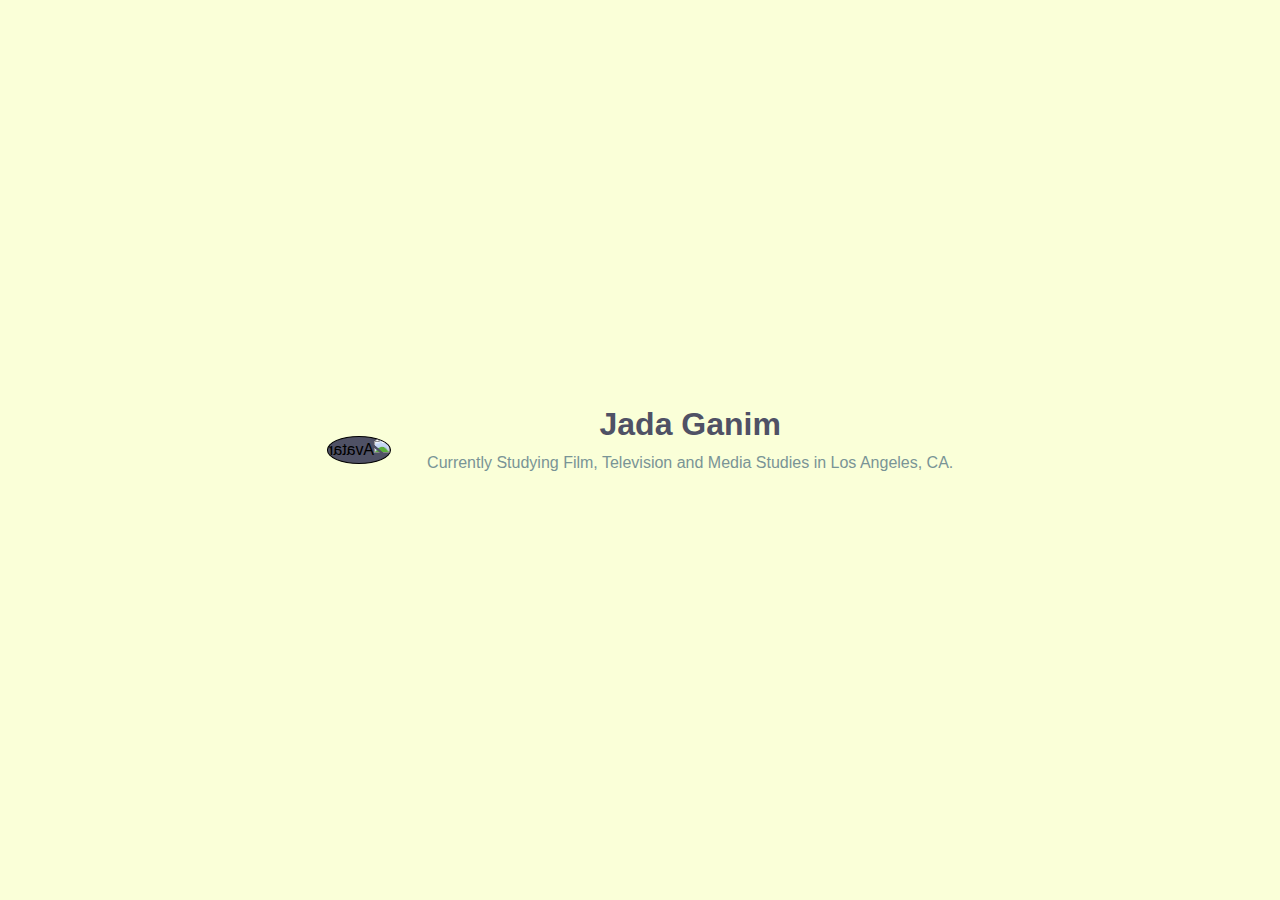
==== index.html @ 22060380 "Testing Phase" ====
<!DOCTYPE html>
<html lang ="en">
    <head>
        <meta charset="UTF-8">
        <meta http-equiv="X-US-Compatible" content="IE=edge">
        <meta name="viewport" content="width=device-width, initial-scale = 1.0">
        <link rel="stylesheet" href="styles/test.css">
        <title> Jada Ganim </title>
    </head>

    <body style="background-color:#FAFFD8;">
        <div class="container">
            <section id="home"  class="frontBody">

                <div class="frontDiv">
                    <div class ="front_img">
                        <img src="assets/profile/jadaPic_ccexpress.png" alt="Avatar">
                    </div>
                    <div class="front_text">
                        <h1> Jada Ganim </h1>
                        <p>
                            Currently Studying Film, Television and Media Studies in Los Angeles, CA.
                        </p>
                        <div class="logos">
                            <a href="https://linkedin.com/in/jada-ganim/" class="image fit"><img src="assets/logos/linkedin.png" alt="" /></a>
                            <a href="https://instagram.com/jadaganim/" class="image fit"><img src="assets/logos/insta.png" alt="" /></a>
                            <a href="https://www.youtube.com/channel/UCwjWRIlTnAnvnU1R6on0Ovg" class="image fit"><img src="assets/logos/yt.png" alt="" /></a>
                        </div>
                    </div>
                </div>
            </section>

            <section id="new" class="newBody">
                <div class="header_text">
                    <h1> New Releases </h1>
                </div>
                <!-- Boxes -->
                <div class="thumbnails">
                    <div class="box">
                        <iframe width="800" height="350" src="https://www.youtube.com/embed/wolixDx71ws" class="imagefit"></iframe>
                        <div class="inner">
                            <h3>Sweet Dreams Of A California Summer</h3>
                            <h4>Genre: Comedy Short Film</h4>
                            <p>A group of friends spend their last summer day together before going off to college. After getting invited to a party, the group individually have very different experiences.</p>
                        </div>
                    </div>
                </div>
            </section>

            <section id="movie"  class="movieBody">
                <div class="header_text">
                    <h1> Movie Spotlight </h1>
                </div>
                
                <div class="thumbnails">
                    <div class="boxmov">
                        <iframe width="800" height="350" src="https://www.youtube.com/embed/wolixDx71ws" class="imagefit"></iframe>
                        <div class="inner">
                            <h3>Sweet Dreams of a California Summer</h3>
                            <p>A group of friends spend their last summer day together before going off to college. After getting invited to a party, the group each have very different experiences.</p>
                        </div>
                    </div>
    
                    <div class="boxmov">
                        <iframe width="800" height="350" src="https://www.youtube.com/embed/KE_BcgLUi58" class="imagefit"></iframe>
                        <div class="inner">
                            <h3>The Girl Who Cried Wolf</h3>
                            <p>A young woman struggles to grasp the concept of understanding and accepting her identity.</p>
                        </div>
                    </div>

                    <div class="boxmov">
                        <iframe width="800" height="350" src="https://www.youtube.com/embed/LSjTJlUZkLY" class="imagefit"></iframe>
                        <div class="inner">
                            <h3>The House on the Hill</h3>
                            <p>A couple goes to an Airbnb for a date night getaway. The evening goes well until things begin to take a turn in the house.</p>
                        </div>
                    </div>

                    <div class="boxmov" data-flickity-options='{ "wrapAround": true }'>
                        <iframe width="800" height="350" src="https://www.youtube.com/embed/r0t9PRHX5FA" class="imagefit"></iframe>
                        <div class="inner">
                            <h3>Daydream</h3>
                            <p>Three homeless young adults spend everyday together living in the moment and taking in everything new. Being each others' only family, they are forced to take on their challenges together. </p>
                        </div>
                    </div>

                    <div class="boxmov">
                        <iframe width="800" height="350" src="https://www.youtube.com/embed/l10-ocIJxzw" class="imagefit"></iframe>
                        <div class="inner">
                            <h3>Best Part</h3>
                            <p>A film about artists and creative people using time during the global pandemic to make art. It shows solitude and the peacefulness of slowing life down and becoming closer to nature.</p>
                        </div>
                    </div>

                    <div class="boxmov">
                        <iframe width="800" height="350" src="https://www.youtube.com/embed/ET6b-BZxuJ4" class="imagefit"></iframe>
                        <div class="inner">
                            <h3>Addicted</h3>
                            <p>Short film about a character making a challenging decision submitted to Chapman Dodge College during Fall 2021 applications.</p>
                        </div>
                    </div>

                    <button onclick="plusDivs(-1)"><img src="assets/logos/leftArrow.png"/></button>
                    <button onclick="plusDivs(1)"><img src="assets/logos/rightArrow.png"/></button>

                </div>

            </section>

            <section id="ad"  class="adBody">
                <div class="header_text">
                    <h1> Ad Spotlight </h1>
                </div>

                <div class="thumbnails">
                    <div class="boximg">
                        <a href="https://americasbestcoffee.com/" class="image fit"><img src="assets/ads/AmericasBest.jpg" alt="" /></a>
                        <div class="inner">
                            <h3>America's Best Coffee Roasting Company</h3>
                        </div>
                    </div>
    
                    <div class="boximg">
                        <a href="https://cloudburstcoffee.com/" class="image fit"><img src="assets/ads/cloudburst.jpg" alt="" /></a>
                        <div class="inner">
                            <h3>Cloudburst Coffee</h3>
                        </div>
                    </div>
    
                    <div class="boximg">
                        <a class="image fit"><img src="assets/ads/PersianTea.jpg" alt="" /></a>
                        <div class="inner">
                            <h3>Persian Royal Tea Company</h3>
                        </div>
                    </div>
                    <div class="boximg">
                        <a class="image fit"><img src="assets/ads/Tattoo.jpg" alt="" /></a>
                        <div class="inner">
                            <h3>Black & Blue Tattoo</h3>
                        </div>
                    </div>

                    <button onclick="plusAdDivs(-1)"><img src="assets/logos/leftArrow.png"/></button>
                    <button onclick="plusAdDivs(1)"><img src="assets/logos/rightArrow.png"/></button>
                </div>
            </section>

            <section id="contact"  class="contactBody">
                <form method="post" action="/index.html" netlify class="Formcontainer">
                    <h1>Contact Me</h1>
                    <div class="FormElements">
                        <div>
                            <input type="text" placeholder="Enter Full Name" required name="name">
                        </div>
                        <div>
                            <input type="text" placeholder="Enter Email" required name="email">
                        </div>
                        <div>
                            <input type="text" placeholder="Enter Subject" required name="subject">
                        </div>
                        <div>
                            <input type="text" placeholder="Enter Message" required name="message">
                        </div>
                    </div>
                    <button type="submit" class="btn">Send</button>
                </form>
            </section>

        </div>
          
        <script>
            
            var slideIndex = 1;
            showDivs(slideIndex);

            function plusDivs(n) {
                showDivs(slideIndex += n);
            }

            function showDivs(n) {
                var i;
                var x = document.getElementsByClassName("boxmov");
                if (n > x.length) {slideIndex = 1}
                if (n < 1) {slideIndex = x.length}
                for (i = 0; i < x.length; i++) {
                    x[i].style.display = "none";
                }
                x[slideIndex-1].style.display = "block";
            }

            var adslideIndex = 1;
            showAdDivs(adslideIndex);

            function plusAdDivs(n) {
                showAdDivs(adslideIndex += n);
            }

            function showAdDivs(n) {
                var i;
                var x = document.getElementsByClassName("boximg");
                if (n > x.length) {adslideIndex = 1}
                if (n < 1) {adslideIndex = x.length}
                for (i = 0; i < x.length; i++) {
                    x[i].style.display = "none";
                }
                x[adslideIndex-1].style.display = "block";
            }
        </script>
    </body>
</html>
---- styles/test.css ----
* {
margin: 0;
padding: 0;
}
body {
font-family: Arial, Helvetica, sans-serif;
background: #333;
height: 100vh;
line-height: 1.6;
overflow: hidden;
}
.container {
width: 100%;
height: 100%;
/* CSS Smooth Scroll */
overflow-y: scroll; 
scroll-behavior: smooth;
scroll-snap-type: y mandatory;
}
.lead {
font-size: 1.5rem;
}
section {
display: flex;
flex-direction: column;
justify-content: center;
text-align: center;
width: 100%;
height: 100vh;
/* Scroll Snap */
scroll-snap-align: center;
}
h1 {
font-size: 2rem;
color: #4F5165;
}
p{
    color: #799496;
}
iframe {
width: 100%;
max-width: 800px;
}
/*Front Page Container*/
.frontDiv {
    text-align: center;
    padding: 2rem 2rem;
}
.front_text{
    display: inline-block;
    padding: 1rem 1rem;
    vertical-align: middle;
}
.front_img{
    display: inline-block;
    padding: 1rem 1rem;
    vertical-align: middle;
}
.front_img img{
    max-width: 400px;
    width: 100%;
    height: auto;
    border-radius: 100%;
    border: 1px solid black;
    background-color: #4F5165;
    transform: scaleX(-1);
}
.logos img{
    max-width: 30px;
    padding: 0.25rem;
    width: 100%;
    height: auto;
}
/* New Movie Body Styling*/
.newBody{
text-align: center;
}
.box {
    background-color: #f9f9f929;
    border-radius: 15px;
    padding: 20px;
    margin: 20px;
}

/* Movie Body Styling*/
.movieBody{
text-align: center;
}
.movieBody button img{
    width: 100%;
    max-width: 30px;
    height: auto;
}
.movieBody button {
    background-color: transparent;
    border: none;
}
.boxmov {
    background-color: #f9f9f929;
    border-radius: 15px;
    padding: 20px;
    margin: 20px;
}

/* Ad Body Styling*/
.adBody {
    text-align: center;
}
.adBody img {
    width: 100%;
    max-width: 600px;
    height: auto;
}
.adBody button img{
    width: 100%;
    max-width: 30px;
    height: auto;
}
.adBody button {
    background-color: transparent;
    border: none;
}
.boximg {
    background-color: #f9f9f929;
    border-radius: 15px;
    padding: 20px;
    margin: 20px;
}

/* Contact Body Styling*/
.contactBody{
text-align: center;
}
input[type=text], input[type=number] {
padding: 15px;
margin: 5px 0 22px 0;
border: none;
}
input[type=text]:focus, input[type=number]:focus {
    opacity: 0.2;
    outline: none;
}
.contactBody input:focus{
    background: grey;
}
.btn {
background-color: #04AA6D;
color: white;
padding: 16px 20px;
border: none;
cursor: pointer;
opacity: 0.9;
border-radius: 30px;
}
.btn:hover {
opacity: 1;
}
.FormElements input {
    width: 80%;
    opacity: 0.9;
    border-radius: 20px;
}
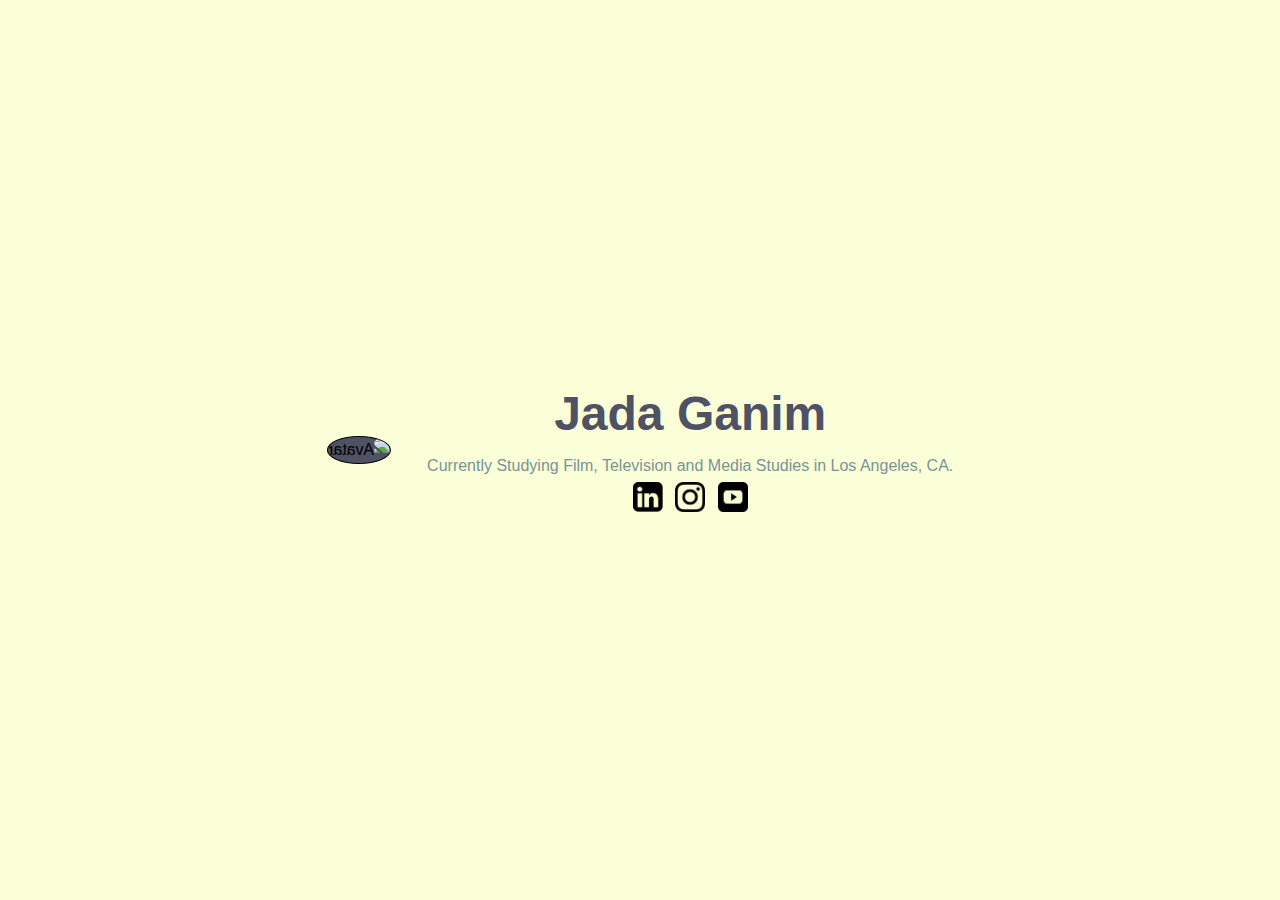
==== commit 16c2b7cc: "Fixed Logos" ====
--- a/index.html
+++ b/index.html
@@ -115,6 +115,18 @@
 
                 <div class="thumbnails">
                     <div class="boximg">
+                        <a class="image fit"><img src="assets/ads/PersianTea.jpg" alt="" /></a>
+                        <div class="inner">
+                            <h3>Persian Royal Tea Company</h3>
+                        </div>
+                    </div>
+                    <div class="boximg">
+                        <a class="image fit"><img src="assets/ads/Tattoo.jpg" alt="" /></a>
+                        <div class="inner">
+                            <h3>Black & Blue Tattoo</h3>
+                        </div>
+                    </div>
+                    <div class="boximg">
                         <a href="https://americasbestcoffee.com/" class="image fit"><img src="assets/ads/AmericasBest.jpg" alt="" /></a>
                         <div class="inner">
                             <h3>America's Best Coffee Roasting Company</h3>
@@ -125,19 +137,6 @@
                         <a href="https://cloudburstcoffee.com/" class="image fit"><img src="assets/ads/cloudburst.jpg" alt="" /></a>
                         <div class="inner">
                             <h3>Cloudburst Coffee</h3>
-                        </div>
-                    </div>
-    
-                    <div class="boximg">
-                        <a class="image fit"><img src="assets/ads/PersianTea.jpg" alt="" /></a>
-                        <div class="inner">
-                            <h3>Persian Royal Tea Company</h3>
-                        </div>
-                    </div>
-                    <div class="boximg">
-                        <a class="image fit"><img src="assets/ads/Tattoo.jpg" alt="" /></a>
-                        <div class="inner">
-                            <h3>Black & Blue Tattoo</h3>
                         </div>
                     </div>
 
@@ -162,8 +161,8 @@
                         <div>
                             <input type="text" placeholder="Enter Message" required name="message">
                         </div>
-                    </div>
-                    <button type="submit" class="btn">Send</button>
+                        <button type="submit" class="btn">Send</button>
+                    </div>
                 </form>
             </section>
 
--- a/styles/test.css
+++ b/styles/test.css
@@ -31,7 +31,7 @@
 scroll-snap-align: center;
 }
 h1 {
-font-size: 2rem;
+font-size: 3rem;
 color: #4F5165;
 }
 p{
@@ -39,7 +39,7 @@
 }
 iframe {
 width: 100%;
-max-width: 800px;
+max-width: 600px;
 }
 /*Front Page Container*/
 .frontDiv {
@@ -65,11 +65,18 @@
     background-color: #4F5165;
     transform: scaleX(-1);
 }
+.logos{
+    vertical-align: middle;
+}
 .logos img{
     max-width: 30px;
     padding: 0.25rem;
     width: 100%;
     height: auto;
+    display: inline-block;
+    justify-content: center;
+    align-items: center;
+    height: 100%;
 }
 /* New Movie Body Styling*/
 .newBody{
@@ -128,8 +135,8 @@
 }
 
 /* Contact Body Styling*/
-.contactBody{
-text-align: center;
+.contactBody h1 {
+padding: 20px;
 }
 input[type=text], input[type=number] {
 padding: 15px;
@@ -137,11 +144,8 @@
 border: none;
 }
 input[type=text]:focus, input[type=number]:focus {
-    opacity: 0.2;
     outline: none;
-}
-.contactBody input:focus{
-    background: grey;
+    border: none;
 }
 .btn {
 background-color: #04AA6D;
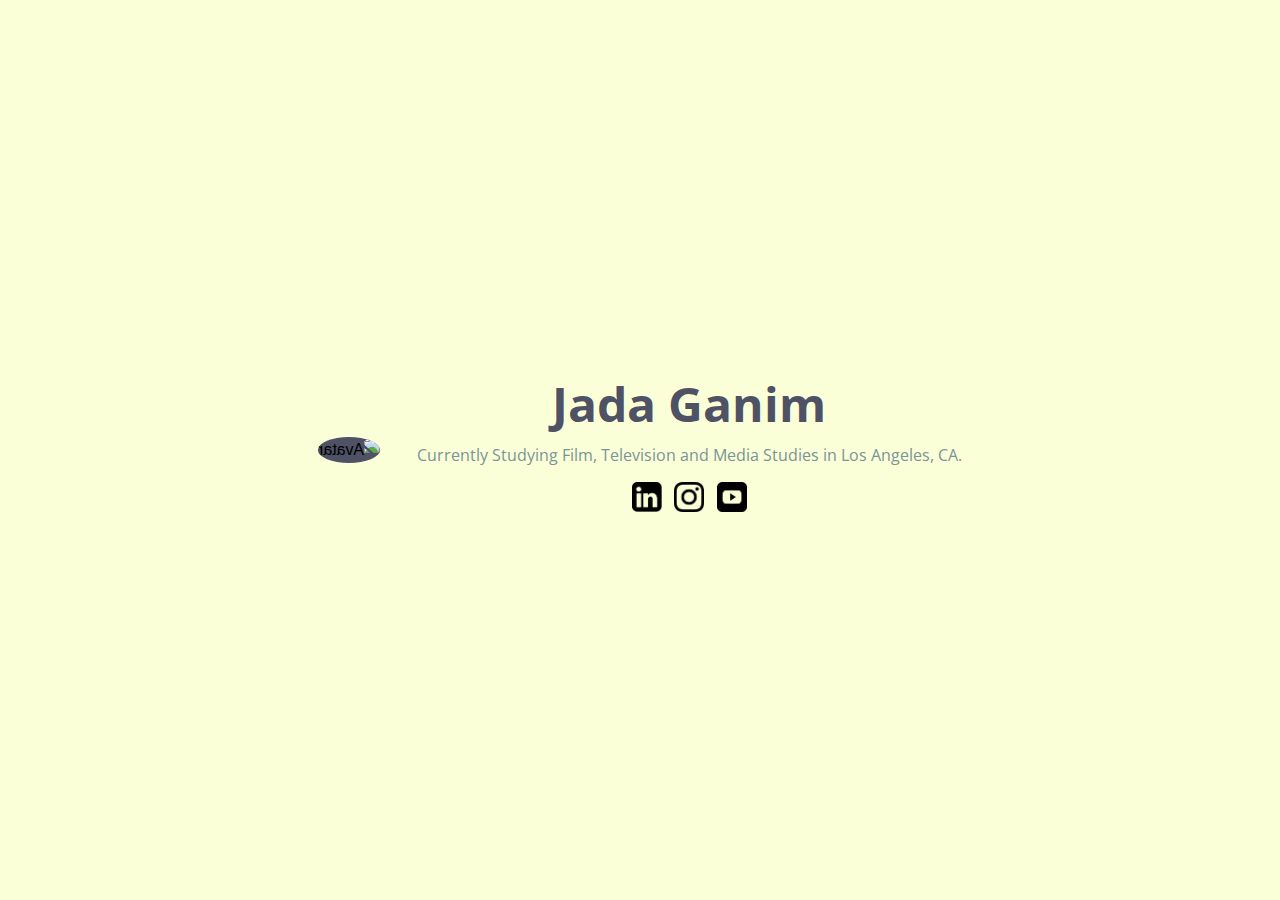
==== commit ca2d04b7: "Fixing Resolution Issues on Different Viewports" ====
--- a/index.html
+++ b/index.html
@@ -6,6 +6,10 @@
         <meta name="viewport" content="width=device-width, initial-scale = 1.0">
         <link rel="stylesheet" href="styles/test.css">
         <title> Jada Ganim </title>
+        <link rel = "icon" href = "assets/logos/tabicon.png" type = "image/x-icon">
+        <link rel="preconnect" href="https://fonts.googleapis.com">
+    <link rel="preconnect" href="https://fonts.gstatic.com" crossorigin>
+    <link href="https://fonts.googleapis.com/css2?family=Open+Sans:wght@300&display=swap" rel="stylesheet">
     </head>
 
     <body style="background-color:#FAFFD8;">
@@ -40,7 +44,6 @@
                         <iframe width="800" height="350" src="https://www.youtube.com/embed/wolixDx71ws" class="imagefit"></iframe>
                         <div class="inner">
                             <h3>Sweet Dreams Of A California Summer</h3>
-                            <h4>Genre: Comedy Short Film</h4>
                             <p>A group of friends spend their last summer day together before going off to college. After getting invited to a party, the group individually have very different experiences.</p>
                         </div>
                     </div>
--- a/styles/test.css
+++ b/styles/test.css
@@ -33,13 +33,29 @@
 h1 {
 font-size: 3rem;
 color: #4F5165;
+font-family: 'Open Sans', sans-serif;
+}
+h2 {
+color: #4F5165;
+font-family: 'Open Sans', sans-serif;
+}
+h3 {
+color: #4F5165;
+font-family: 'Open Sans';
+}
+h4{
+color: #4F5165;
+font-family: 'Open Sans';
 }
 p{
-    color: #799496;
+color: #799496;
+font-family: 'Open Sans';
 }
 iframe {
 width: 100%;
-max-width: 600px;
+max-width: 800px;
+height: 100%;
+max-height: 450px;
 }
 /*Front Page Container*/
 .frontDiv {
@@ -61,11 +77,11 @@
     width: 100%;
     height: auto;
     border-radius: 100%;
-    border: 1px solid black;
     background-color: #4F5165;
     transform: scaleX(-1);
 }
 .logos{
+    padding: 10px;
     vertical-align: middle;
 }
 .logos img{
@@ -78,6 +94,7 @@
     align-items: center;
     height: 100%;
 }
+
 /* New Movie Body Styling*/
 .newBody{
 text-align: center;
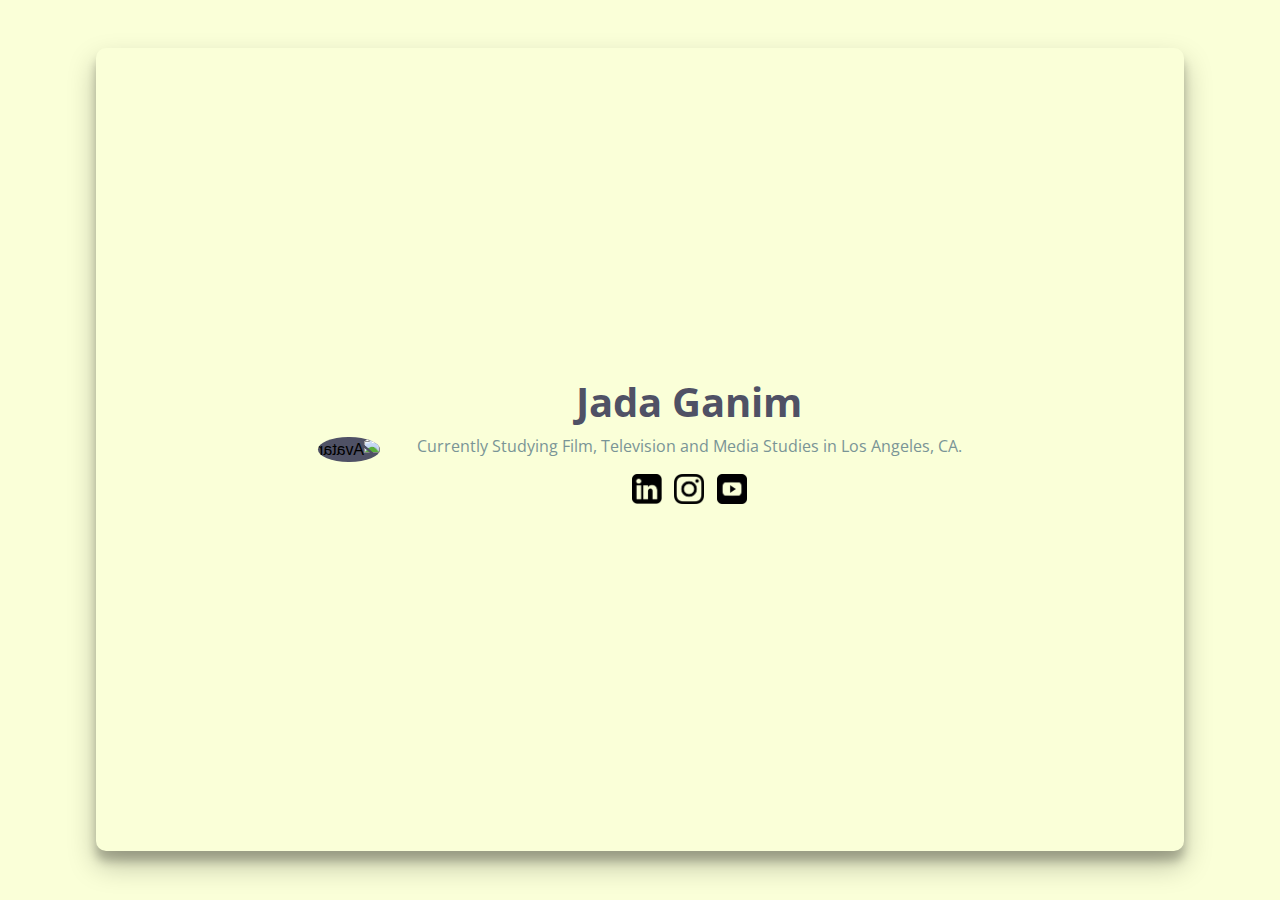
==== commit fcbb74b5: "Changing Resolution for iPhone UI" ====
--- a/index.html
+++ b/index.html
@@ -18,7 +18,7 @@
 
                 <div class="frontDiv">
                     <div class ="front_img">
-                        <img src="assets/profile/jadaPic_ccexpress.png" alt="Avatar">
+                        <img src="assets/profile/new.png" alt="Avatar">
                     </div>
                     <div class="front_text">
                         <h1> Jada Ganim </h1>
@@ -36,12 +36,12 @@
 
             <section id="new" class="newBody">
                 <div class="header_text">
-                    <h1> New Releases </h1>
+                    <h1> Newest Release </h1>
                 </div>
                 <!-- Boxes -->
                 <div class="thumbnails">
                     <div class="box">
-                        <iframe width="800" height="350" src="https://www.youtube.com/embed/wolixDx71ws" class="imagefit"></iframe>
+                        <iframe width="1920" height="1080" src="https://www.youtube.com/embed/wolixDx71ws" class="imagefit"></iframe>
                         <div class="inner">
                             <h3>Sweet Dreams Of A California Summer</h3>
                             <p>A group of friends spend their last summer day together before going off to college. After getting invited to a party, the group individually have very different experiences.</p>
@@ -52,7 +52,7 @@
 
             <section id="movie"  class="movieBody">
                 <div class="header_text">
-                    <h1> Movie Spotlight </h1>
+                    <h1> Narrative Films </h1>
                 </div>
                 
                 <div class="thumbnails">
@@ -60,10 +60,9 @@
                         <iframe width="800" height="350" src="https://www.youtube.com/embed/wolixDx71ws" class="imagefit"></iframe>
                         <div class="inner">
                             <h3>Sweet Dreams of a California Summer</h3>
-                            <p>A group of friends spend their last summer day together before going off to college. After getting invited to a party, the group each have very different experiences.</p>
-                        </div>
-                    </div>
-    
+                            <p>A group of friends spend their last summer day together before going off to college. </p>
+                        </div>
+                    </div>
                     <div class="boxmov">
                         <iframe width="800" height="350" src="https://www.youtube.com/embed/KE_BcgLUi58" class="imagefit"></iframe>
                         <div class="inner">
@@ -71,7 +70,6 @@
                             <p>A young woman struggles to grasp the concept of understanding and accepting her identity.</p>
                         </div>
                     </div>
-
                     <div class="boxmov">
                         <iframe width="800" height="350" src="https://www.youtube.com/embed/LSjTJlUZkLY" class="imagefit"></iframe>
                         <div class="inner">
@@ -79,23 +77,20 @@
                             <p>A couple goes to an Airbnb for a date night getaway. The evening goes well until things begin to take a turn in the house.</p>
                         </div>
                     </div>
-
                     <div class="boxmov" data-flickity-options='{ "wrapAround": true }'>
                         <iframe width="800" height="350" src="https://www.youtube.com/embed/r0t9PRHX5FA" class="imagefit"></iframe>
                         <div class="inner">
                             <h3>Daydream</h3>
-                            <p>Three homeless young adults spend everyday together living in the moment and taking in everything new. Being each others' only family, they are forced to take on their challenges together. </p>
-                        </div>
-                    </div>
-
+                            <p>Three homeless young adults spend everyday together living in the moment and taking in everything new. </p>
+                        </div>
+                    </div>
                     <div class="boxmov">
                         <iframe width="800" height="350" src="https://www.youtube.com/embed/l10-ocIJxzw" class="imagefit"></iframe>
                         <div class="inner">
                             <h3>Best Part</h3>
-                            <p>A film about artists and creative people using time during the global pandemic to make art. It shows solitude and the peacefulness of slowing life down and becoming closer to nature.</p>
-                        </div>
-                    </div>
-
+                            <p>A film about artists and creative people using time during the global pandemic to make art.</p>
+                        </div>
+                    </div>
                     <div class="boxmov">
                         <iframe width="800" height="350" src="https://www.youtube.com/embed/ET6b-BZxuJ4" class="imagefit"></iframe>
                         <div class="inner">
@@ -103,46 +98,44 @@
                             <p>Short film about a character making a challenging decision submitted to Chapman Dodge College during Fall 2021 applications.</p>
                         </div>
                     </div>
-
                     <button onclick="plusDivs(-1)"><img src="assets/logos/leftArrow.png"/></button>
                     <button onclick="plusDivs(1)"><img src="assets/logos/rightArrow.png"/></button>
-
-                </div>
-
+                </div>
             </section>
 
             <section id="ad"  class="adBody">
                 <div class="header_text">
-                    <h1> Ad Spotlight </h1>
+                    <h1> Advertisements </h1>
                 </div>
 
                 <div class="thumbnails">
                     <div class="boximg">
-                        <a class="image fit"><img src="assets/ads/PersianTea.jpg" alt="" /></a>
+                        <iframe width="800" height="350" src="https://www.youtube.com/embed/J3PJZwQfU-0" title=""Persian Choice" Advertisement Clip" frameborder="0" allow="accelerometer; autoplay; clipboard-write; encrypted-media; gyroscope; picture-in-picture" allowfullscreen></iframe>
                         <div class="inner">
                             <h3>Persian Royal Tea Company</h3>
                         </div>
                     </div>
                     <div class="boximg">
-                        <a class="image fit"><img src="assets/ads/Tattoo.jpg" alt="" /></a>
-                        <div class="inner">
+                        <iframe width="800" height="350" src="https://www.youtube.com/embed/CXq53D942as" title=""Kasama Cà Phê" Promotional Video" frameborder="0" allow="accelerometer; autoplay; clipboard-write; encrypted-media; gyroscope; picture-in-picture" allowfullscreen></iframe>                        <div class="inner">
+                            <h3>Kasama Ca Phe</h3>
+                        </div>
+                    </div>
+                    <div class="boximg">
+                        <iframe width="800" height="350" src="https://www.youtube.com/embed/-ngqJeZW3Lg" title=""America's Best Coffee Roasting Company" Tutorial Video" frameborder="0" allow="accelerometer; autoplay; clipboard-write; encrypted-media; gyroscope; picture-in-picture" allowfullscreen></iframe>
+                        <div class="inner">
+                            <h3>America's Best Coffee Roasting Co.</h3>
+                        </div>
+                    </div>
+                    <div class="boximg">
+                        <iframe width="800" height="350" src="https://www.youtube.com/embed/hbn2ywN-3qQ" title=""Black and Blue Tattoo, San Francisco" Social Media Promotional Video" frameborder="0" allow="accelerometer; autoplay; clipboard-write; encrypted-media; gyroscope; picture-in-picture" allowfullscreen></iframe>                        <div class="inner">
                             <h3>Black & Blue Tattoo</h3>
                         </div>
                     </div>
                     <div class="boximg">
-                        <a href="https://americasbestcoffee.com/" class="image fit"><img src="assets/ads/AmericasBest.jpg" alt="" /></a>
-                        <div class="inner">
-                            <h3>America's Best Coffee Roasting Company</h3>
-                        </div>
-                    </div>
-    
-                    <div class="boximg">
-                        <a href="https://cloudburstcoffee.com/" class="image fit"><img src="assets/ads/cloudburst.jpg" alt="" /></a>
-                        <div class="inner">
+                        <iframe width="800" height="350" src="https://www.youtube.com/embed/e5rCR0G2jAg" title=""CloudBurst Coffee" Tutorial Video" frameborder="0" allow="accelerometer; autoplay; clipboard-write; encrypted-media; gyroscope; picture-in-picture" allowfullscreen></iframe>                        <div class="inner">
                             <h3>Cloudburst Coffee</h3>
                         </div>
                     </div>
-
                     <button onclick="plusAdDivs(-1)"><img src="assets/logos/leftArrow.png"/></button>
                     <button onclick="plusAdDivs(1)"><img src="assets/logos/rightArrow.png"/></button>
                 </div>
--- a/styles/test.css
+++ b/styles/test.css
@@ -31,7 +31,6 @@
 scroll-snap-align: center;
 }
 h1 {
-font-size: 3rem;
 color: #4F5165;
 font-family: 'Open Sans', sans-serif;
 }
@@ -51,12 +50,223 @@
 color: #799496;
 font-family: 'Open Sans';
 }
-iframe {
-width: 100%;
-max-width: 800px;
-height: 100%;
-max-height: 450px;
-}
+@media (min-width: 1100px) {
+    h1{
+        font-size: 2.5rem;
+    }
+    iframe {
+        width: 100%;
+        max-width: 920px;
+        height: 518px;
+        }
+}
+@media (max-width: 1100px) {
+    h1{
+        font-size: 2rem;
+    }
+    iframe {
+        width: 100%;
+        max-width: 600px;
+        height: 338px;
+        }
+}
+@media (max-width: 600px) {
+    h1{
+        font-size: 2rem;
+    }
+    iframe {
+        width: 100%;
+        max-width: 400px;
+        height: 225px;
+        }
+}
+
+/* Background Cards*/
+@media (min-width: 1100px){
+    button{
+        margin-top: 2%;
+    }
+    .frontBody {
+        padding: 5%;
+        margin-left: auto;
+        margin-right: auto;
+        margin-top: 50%;
+        width: 75%;
+        height: 75%;
+        border-radius: 10px;
+        box-shadow: 0 14px 28px rgba(0,0,0,0.25), 0 10px 10px rgba(0,0,0,0.22);
+    }
+    .newBody{
+        padding: 5%;
+        margin-left: auto;
+        margin-right: auto;
+        margin-top: 50%;
+        width: 75%;
+        height: 75%;
+        border-radius: 10px;
+        box-shadow: 0 14px 28px rgba(0,0,0,0.25), 0 10px 10px rgba(0,0,0,0.22);
+    }
+    .movieBody{
+        padding: 5%;
+        margin-left: auto;
+        margin-right: auto;
+        margin-top: 50%;
+        width: 75%;
+        height: 75%;
+        border-radius: 10px;
+        box-shadow: 0 14px 28px rgba(0,0,0,0.25), 0 10px 10px rgba(0,0,0,0.22);
+    }
+    .adBody{
+        padding: 5%;
+        margin-left: auto;
+        margin-right: auto;
+        margin-top: 50%;
+        width: 75%;
+        height: 75%;
+        border-radius: 10px;
+        box-shadow: 0 14px 28px rgba(0,0,0,0.25), 0 10px 10px rgba(0,0,0,0.22);
+    }
+    .contactBody{
+        padding: 5%;
+        margin-left: auto;
+        margin-right: auto;
+        margin-top: 50%;
+        margin-bottom: 50%;
+        width: 50%;
+        height: 50%;
+        border-radius: 10px;
+        box-shadow: 0 14px 28px rgba(0,0,0,0.25), 0 10px 10px rgba(0,0,0,0.22);
+    }
+}
+@media (max-width: 1100px){
+    button{
+        margin-top: 5%;
+    }
+    .header_text{
+        margin-bottom: 5%;
+    }
+    .inner{
+        margin-top: 5%;
+    }
+    .frontBody {
+        padding: 5%;
+        margin-left: auto;
+        margin-right: auto;
+        margin-top: 50%;
+        width: 80%;
+        height: 80%;
+        border-radius: 10px;
+        box-shadow: 0 14px 28px rgba(0,0,0,0.25), 0 10px 10px rgba(0,0,0,0.22);
+    }
+    .newBody{
+        padding: 5%;
+        margin-left: auto;
+        margin-right: auto;
+        margin-top: 50%;
+        width: 80%;
+        height: 80%;
+        border-radius: 10px;
+        box-shadow: 0 14px 28px rgba(0,0,0,0.25), 0 10px 10px rgba(0,0,0,0.22);
+    }
+    .movieBody{
+        padding: 5%;
+        margin-left: auto;
+        margin-right: auto;
+        margin-top: 50%;
+        width: 80%;
+        height: 80%;
+        border-radius: 10px;
+        box-shadow: 0 14px 28px rgba(0,0,0,0.25), 0 10px 10px rgba(0,0,0,0.22);
+    }
+    .adBody{
+        padding: 5%;
+        margin-left: auto;
+        margin-right: auto;
+        margin-top: 50%;
+        width: 80%;
+        height: 80%;
+        border-radius: 10px;
+        box-shadow: 0 14px 28px rgba(0,0,0,0.25), 0 10px 10px rgba(0,0,0,0.22);
+    }
+    .contactBody{
+        padding: 5%;
+        margin-left: auto;
+        margin-right: auto;
+        margin-top: 50%;
+        margin-bottom: 50%;
+    
+        width: 80%;
+        height: 80%;
+        border-radius: 10px;
+        box-shadow: 0 14px 28px rgba(0,0,0,0.25), 0 10px 10px rgba(0,0,0,0.22);
+    }
+}
+@media (max-width: 600px){
+    button{
+        margin-top: 5%;
+    }
+    .header_text{
+        margin-bottom: 10%;
+    }
+    .front_text{
+        margin-top: 30px;
+    }
+    .inner{
+        margin-top: 5%;
+    }
+    .frontBody {
+        margin-left: auto;
+        margin-right: auto;
+        margin-top: 50%;
+        width: 80%;
+        height: 80%;
+        border-radius: 10px;
+        box-shadow: 0 14px 28px rgba(0,0,0,0.25), 0 10px 10px rgba(0,0,0,0.22);
+    }
+    .newBody{
+        padding: 5%;
+        margin-left: auto;
+        margin-right: auto;
+        margin-top: 50%;
+        width: 80%;
+        height: 80%;
+        border-radius: 10px;
+        box-shadow: 0 14px 28px rgba(0,0,0,0.25), 0 10px 10px rgba(0,0,0,0.22);
+    }
+    .movieBody{
+        padding: 5%;
+        margin-left: auto;
+        margin-right: auto;
+        margin-top: 50%;
+        width: 80%;
+        height: 80%;
+        border-radius: 10px;
+        box-shadow: 0 14px 28px rgba(0,0,0,0.25), 0 10px 10px rgba(0,0,0,0.22);
+    }
+    .adBody{
+        padding: 5%;
+        margin-left: auto;
+        margin-right: auto;
+        margin-top: 50%;
+        width: 80%;
+        height: 80%;
+        border-radius: 10px;
+        box-shadow: 0 14px 28px rgba(0,0,0,0.25), 0 10px 10px rgba(0,0,0,0.22);
+    }
+    .contactBody{
+        padding: 5%;
+        margin-left: auto;
+        margin-right: auto;
+        margin-top: 50%;
+        margin-bottom: 50%;
+    
+        width: 80%;
+        height: 80%;
+        border-radius: 10px;
+        box-shadow: 0 14px 28px rgba(0,0,0,0.25), 0 10px 10px rgba(0,0,0,0.22);
+    }
+}
+
 /*Front Page Container*/
 .frontDiv {
     text-align: center;
@@ -94,18 +304,30 @@
     align-items: center;
     height: 100%;
 }
+@media (min-width: 1100px) {
+    .logos::after{
+        content: '';
+        width: 0%;
+        height: 4px;
+        background: #4F5165;
+        display: block;
+        margin: auto;
+        transition: 0.75s;
+    }
+    .logos:hover::after{
+        width: 40%;
+    }
+}
+
 
 /* New Movie Body Styling*/
 .newBody{
 text-align: center;
+
 }
 .box {
-    background-color: #f9f9f929;
-    border-radius: 15px;
-    padding: 20px;
-    margin: 20px;
-}
-
+
+}
 /* Movie Body Styling*/
 .movieBody{
 text-align: center;
@@ -120,10 +342,7 @@
     border: none;
 }
 .boxmov {
-    background-color: #f9f9f929;
-    border-radius: 15px;
-    padding: 20px;
-    margin: 20px;
+
 }
 
 /* Ad Body Styling*/
@@ -145,28 +364,27 @@
     border: none;
 }
 .boximg {
-    background-color: #f9f9f929;
-    border-radius: 15px;
-    padding: 20px;
-    margin: 20px;
+
 }
 
 /* Contact Body Styling*/
 .contactBody h1 {
-padding: 20px;
+margin-bottom: 20px;
 }
 input[type=text], input[type=number] {
 padding: 15px;
 margin: 5px 0 22px 0;
 border: none;
+color: #FAFFD8;
 }
 input[type=text]:focus, input[type=number]:focus {
     outline: none;
     border: none;
+    color: #FAFFD8;
 }
 .btn {
-background-color: #04AA6D;
-color: white;
+background-color: #4F5165;
+color: #FAFFD8;
 padding: 16px 20px;
 border: none;
 cursor: pointer;
@@ -177,7 +395,12 @@
 opacity: 1;
 }
 .FormElements input {
-    width: 80%;
+    width: 60%;
     opacity: 0.9;
     border-radius: 20px;
-}
+    color: #FAFFD8;
+    background-color: #799496;
+}
+::placeholder{
+    color: #FAFFD8;
+}